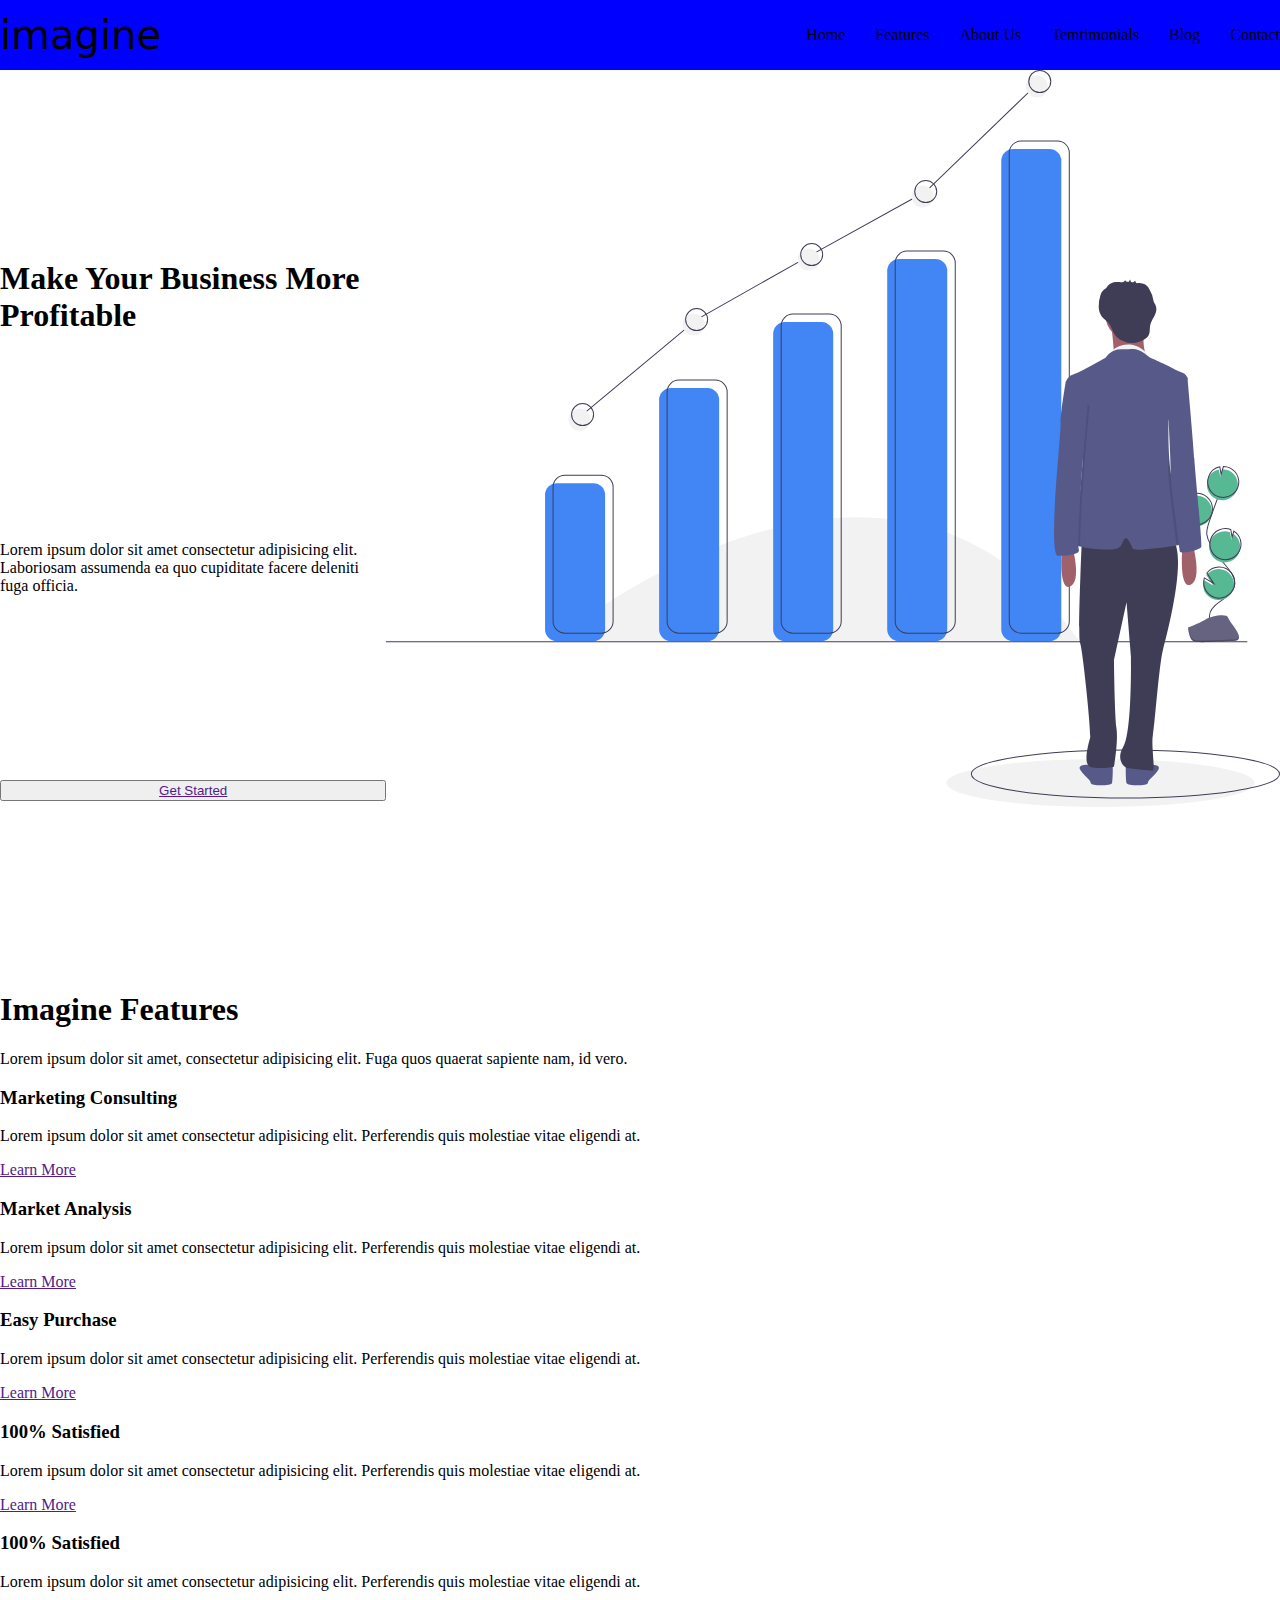
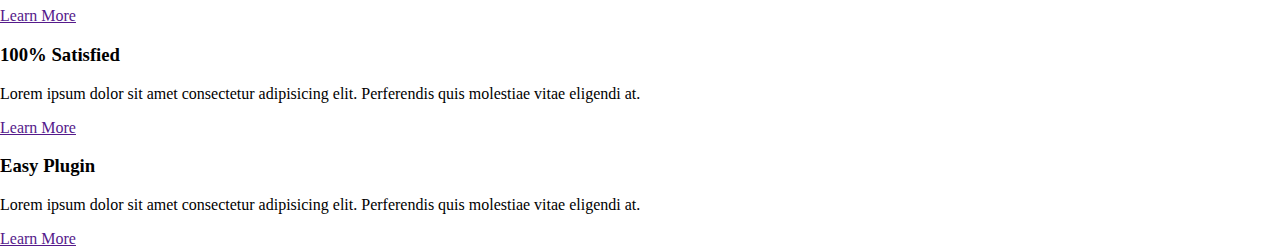
==== public/index.html @ 41b85c37 "learning GIT" ====
<!DOCTYPE html>
<html lang="en">

<head>
    <meta charset="UTF-8">
    <meta name="viewport" content="width=device-width, initial-scale=1.0">
    <link rel="stylesheet" href="https://cdnjs.cloudflare.com/ajax/libs/font-awesome/6.5.2/css/all.min.css"
        integrity="sha512-SnH5WK+bZxgPHs44uWIX+LLJAJ9/2PkPKZ5QiAj6Ta86w+fsb2TkcmfRyVX3pBnMFcV7oQPJkl9QevSCWr3W6A=="
        crossorigin="anonymous" referrerpolicy="no-referrer" />
    <title>Imagine webpage</title>
    <link rel="stylesheet" href="./CSS/style.css">
</head>

<body>
    <div>
        <nav>
            <a href="" id="logo">imagine<span id="dot">.</span></a>
            <ul id="navlinks">
                <li><a href=""class="navitems">Home</a></li>
                <li><a href=""class="navitems">Features</a></li>
                <li><a href=""class="navitems">About Us</a></li>
                <li><a href=""class="navitems">Temtimonials</a></li>
                <li><a href=""class="navitems">Blog</a></li>
                <li><a href=""class="navitems">Contact</a></li>
            </ul>
        </nav>
        <section id="hero">
            <div id="herotext">
                <h1>Make Your Business More Profitable</h1>
                <p>Lorem ipsum dolor sit amet consectetur adipisicing elit. Laboriosam assumenda ea quo cupiditate
                    facere deleniti fuga officia.</p>
                <button><a href="">Get Started</a></button>
            </div>
            <div id="heroimg">
                <img src="./img/heroimage.svg" alt="graph image">
            </div>
        </section>
        <section>
            <div>
                <h1>Imagine Features</h1>
                <p>Lorem ipsum dolor sit amet, consectetur adipisicing elit. Fuga quos quaerat sapiente nam, id vero.
                </p>
            </div>

            <div>
                <div>
                    <div><i class="fa-solid fa-arrows-rotate"></i></div>
                    <div>
                        <h3>Marketing Consulting</h3>
                        <p>Lorem ipsum dolor sit amet consectetur adipisicing elit. Perferendis quis molestiae vitae
                            eligendi at.</p>
                        <a href="">Learn More</a>
                    </div>
                </div>
                <div>
                    <div><i class="fa-solid fa-shop"></i></div>
                    <div>
                        <h3>Market Analysis</h3>
                        <p>Lorem ipsum dolor sit amet consectetur adipisicing elit. Perferendis quis molestiae vitae
                            eligendi at.</p>
                        <a href="">Learn More</a>
                    </div>
                </div>
                <div>
                    <div><i class="fa-solid fa-basket-shopping"></i></div>
                    <div>
                        <h3>Easy Purchase</h3>
                        <p>Lorem ipsum dolor sit amet consectetur adipisicing elit. Perferendis quis molestiae vitae
                            eligendi at.</p>
                        <a href="">Learn More</a>
                    </div>
                </div>
                <div>
                    <div><i class="fa-regular fa-face-smile"></i></div>
                    <div>
                        <h3>100% Satisfied</h3>
                        <p>Lorem ipsum dolor sit amet consectetur adipisicing elit. Perferendis quis molestiae
                            vitae eligendi at.</p>
                        <a href="">Learn More</a>
                    </div>
                </div>
                <div>
                    <div><i class="fa-regular fa-face-smile"></i></div>
                    <div>
                        <h3>100% Satisfied</h3>
                        <p>Lorem ipsum dolor sit amet consectetur adipisicing elit. Perferendis quis molestiae
                            vitae eligendi at.</p>
                        <a href="">Learn More</a>
                    </div>
                </div>
                <div>
                    <div><i class="fa-regular fa-face-smile"></i></div>
                    <div>
                        <h3>100% Satisfied</h3>
                        <p>Lorem ipsum dolor sit amet consectetur adipisicing elit. Perferendis quis molestiae
                            vitae eligendi at.</p>
                        <a href="">Learn More</a>
                    </div>
                </div>

            </div>

            <div>
                <div><i class="fa-solid fa-plug"></i></div>
                <div>
                    <h3>Easy Plugin</h3>
                    <p>Lorem ipsum dolor sit amet consectetur adipisicing elit. Perferendis quis molestiae vitae
                        eligendi at.</p>
                    <a href="">Learn More</a>
                </div>
            </div>


        </section>
    </div>
</body>

</html>
---- public/CSS/style.css ----
body{
    margin: 0;
    padding: 0;
}



#logo{
color: black;
text-decoration: none;
font-size: 30pt;
font-family: system-ui, -apple-system, BlinkMacSystemFont, 'Segoe UI', Roboto, Oxygen, Ubuntu, Cantarell, 'Open Sans', 'Helvetica Neue', sans-serif;
 
}


#dot{
color: blue;
}

#navlinks{
    display: flex;
     list-style: none;
     justify-content: center;
     align-items: center;
     gap: 30px;
}

nav{
    display: flex;
    justify-content: space-between;
    align-items: center; 
    height: 70px;
    background-color: blue;

}

.navitems{
    text-decoration: none;
    color: black;
}

#hero{
    display: flex;
}

#herotext{
    display: flex;
    flex-direction: column;
    justify-content: space-evenly;
}

#heroimg{
    height: 100vh;
}
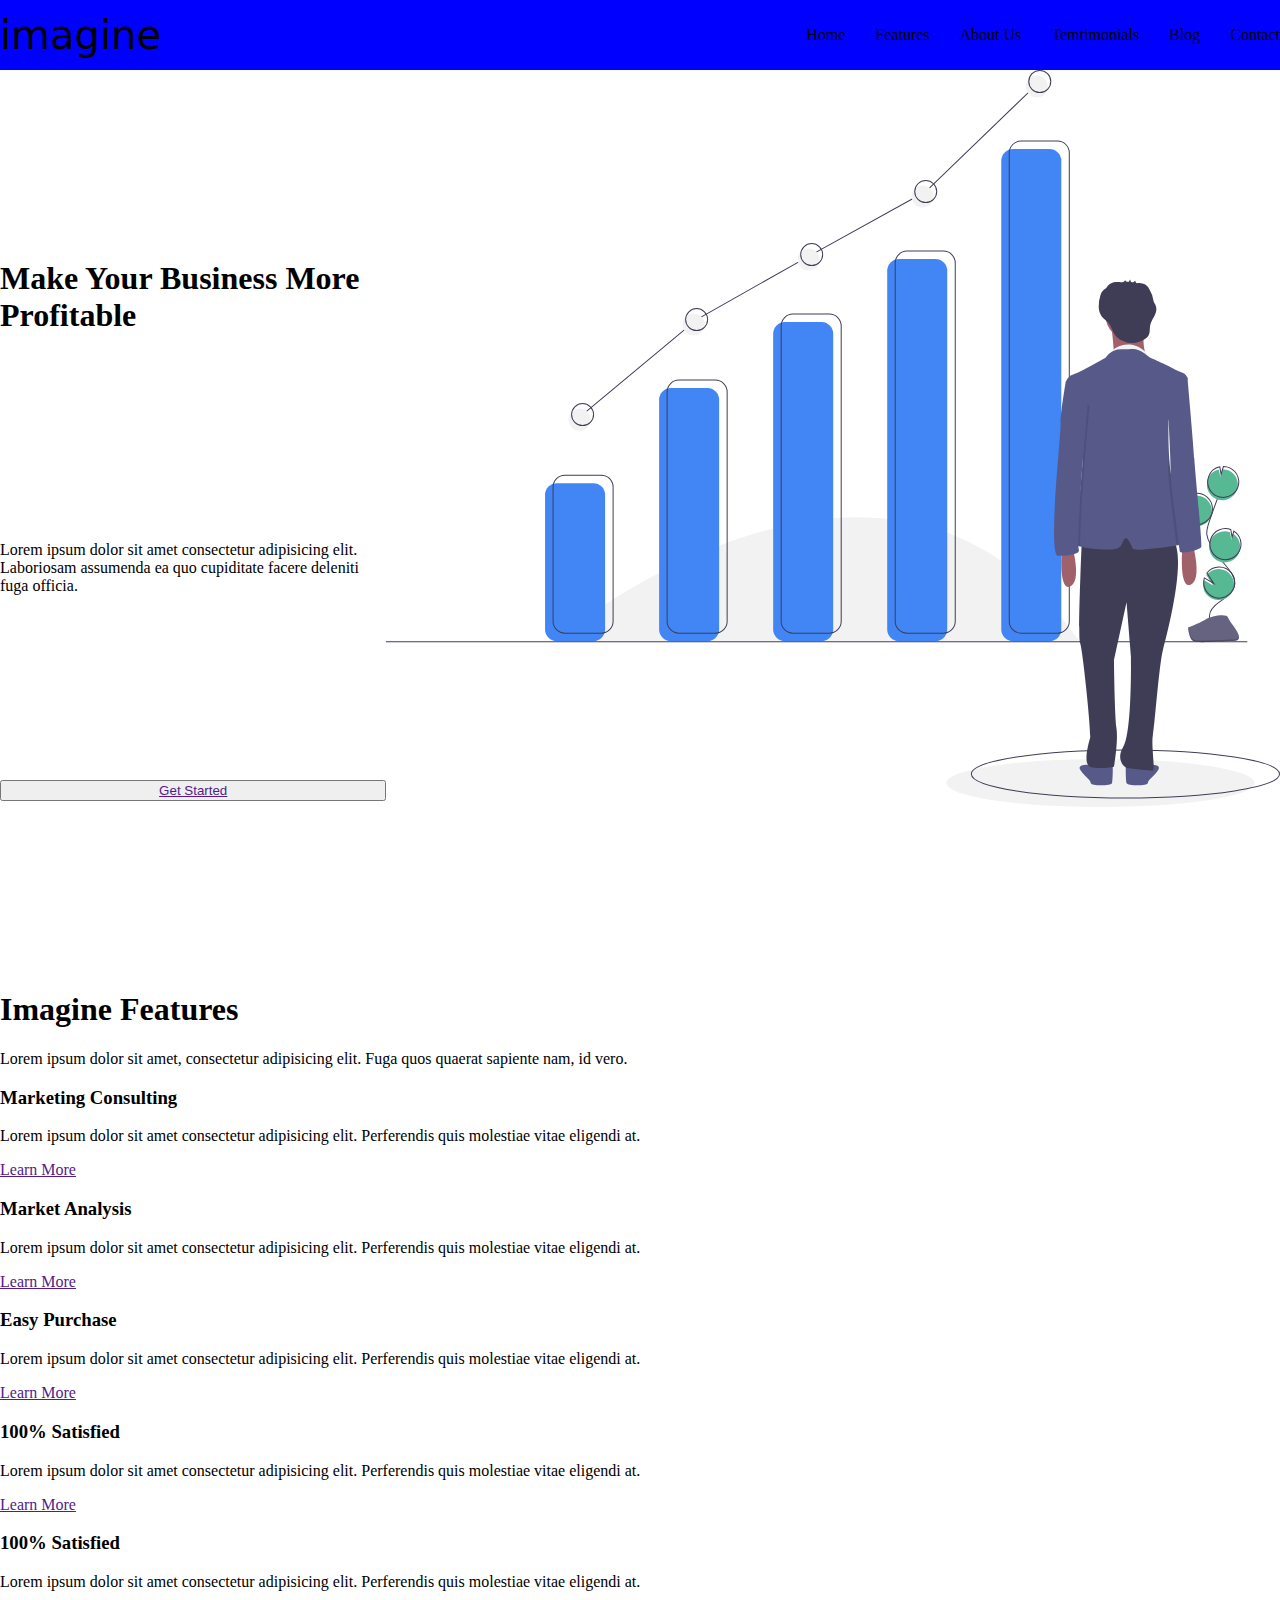
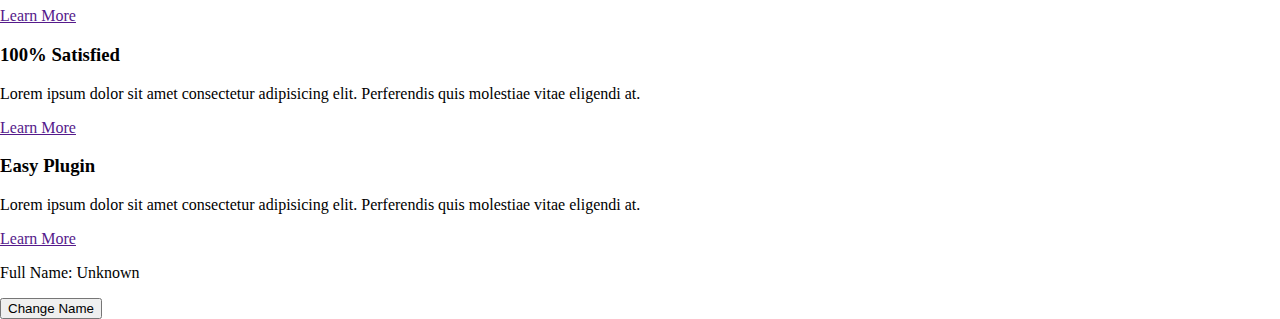
==== commit da80ca3e: "JavaScript in the Browser" ====
--- a/public/index.html
+++ b/public/index.html
@@ -9,6 +9,7 @@
         crossorigin="anonymous" referrerpolicy="no-referrer" />
     <title>Imagine webpage</title>
     <link rel="stylesheet" href="./CSS/style.css">
+    <script src="./js/script.js" defer></script>
 </head>
 
 <body>
@@ -113,6 +114,10 @@
 
         </section>
     </div>
+    <p>Full Name: <span id="name">Unknown</span></p>
+    <button id="btn">Change Name</button>
+
+   
 </body>
 
 </html>